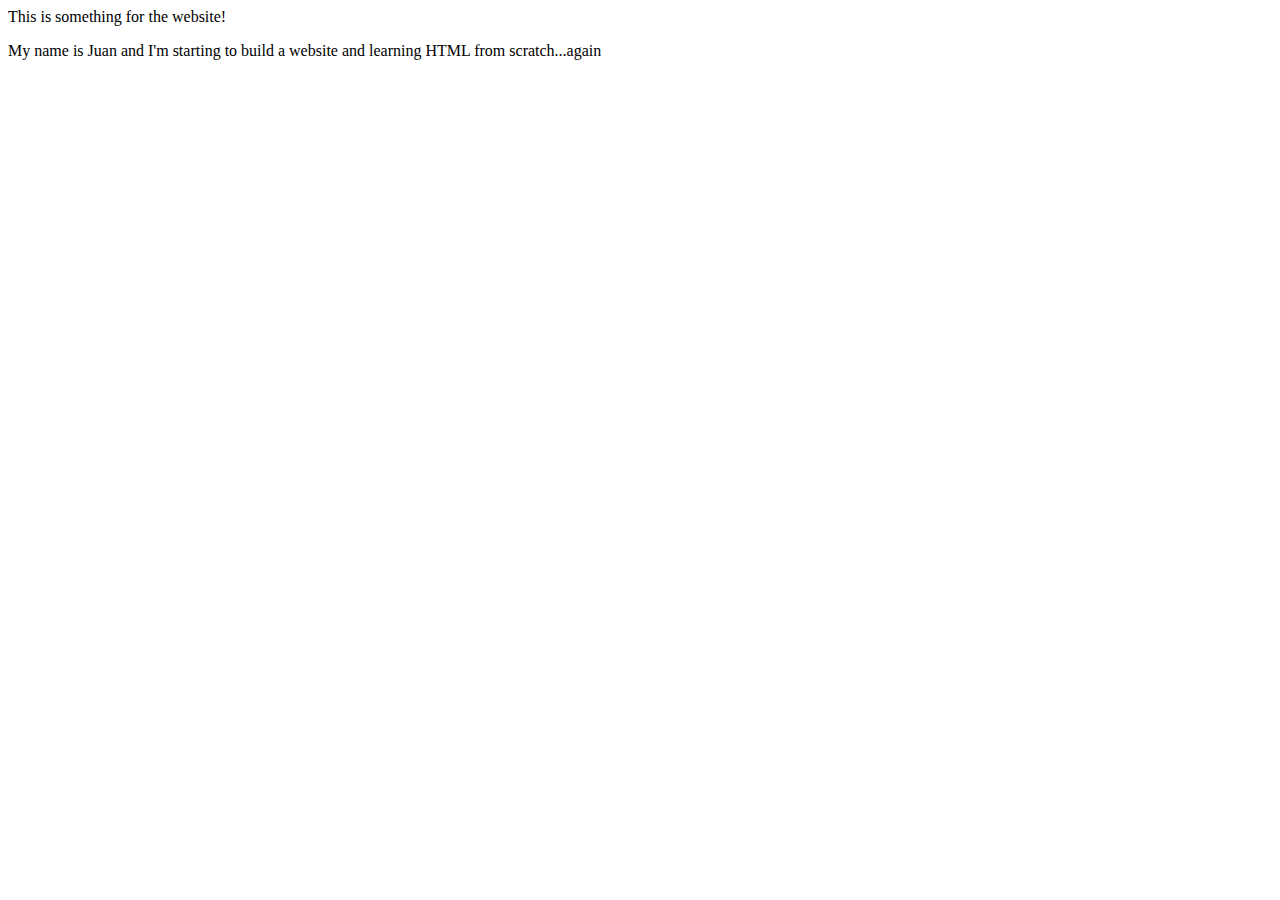
==== index.html @ 581ad763 "HTML fundamentals" ====
</!DOCTYPE html>
<html>
	<head>
		<title>My first website!</title>
	</head>
	<body>
		<div>This is something for the website!</div>
		<p>My name is Juan and I'm starting to build a website and learning HTML from scratch...again</p>
	</body>
</html>
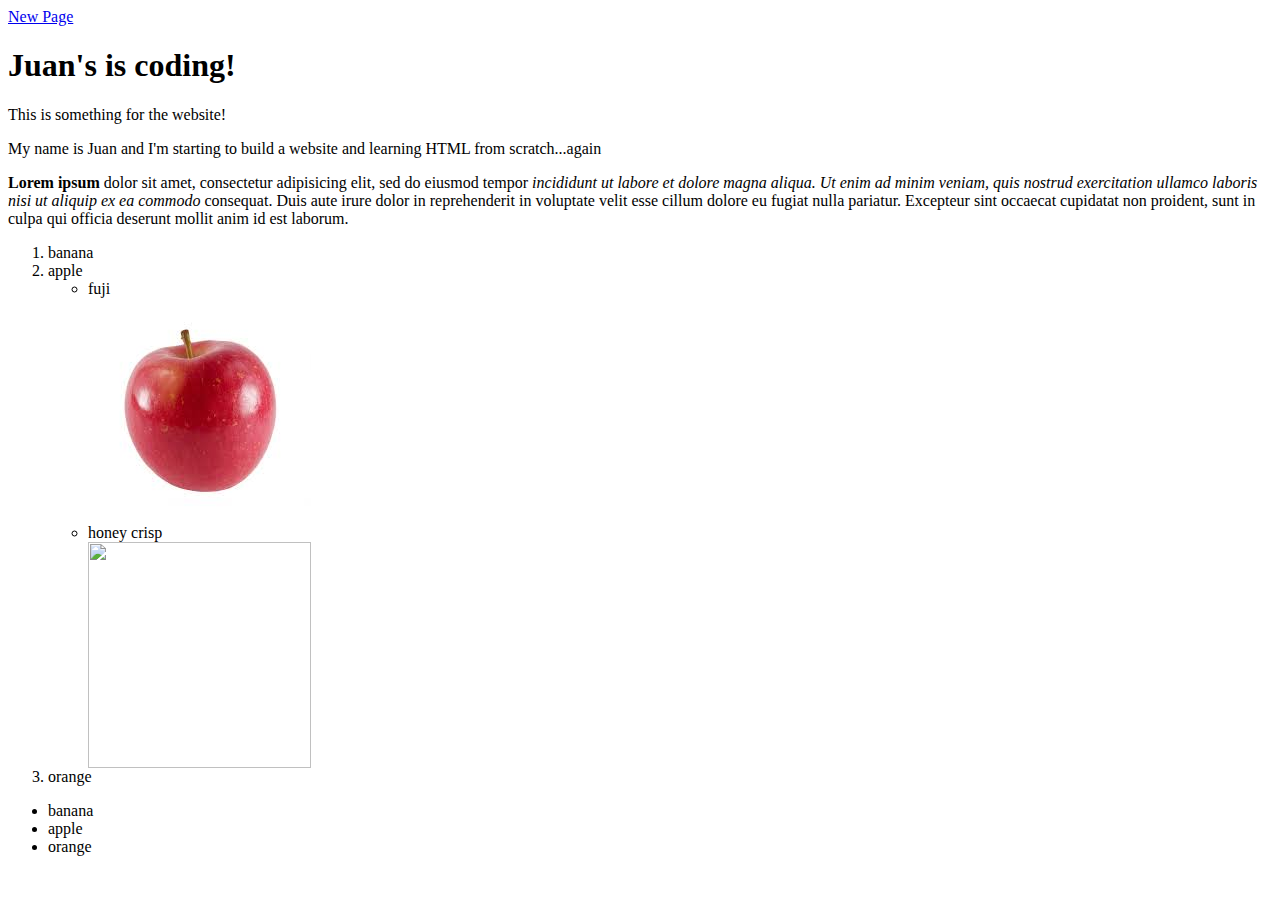
==== commit 2e392d24: "HTML tags review" ====
--- a/index.html
+++ b/index.html
@@ -4,7 +4,37 @@
 		<title>My first website!</title>
 	</head>
 	<body>
+		<a href="newpage.html">New Page</a>
+		<h1>Juan's is coding!</h1>
 		<div>This is something for the website!</div>
 		<p>My name is Juan and I'm starting to build a website and learning HTML from scratch...again</p>
+		<p><strong>Lorem ipsum</strong> dolor sit amet, consectetur adipisicing elit, sed do eiusmod
+		tempor <em>incididunt ut labore et dolore magna aliqua. Ut enim ad minim veniam,
+		quis nostrud exercitation ullamco laboris nisi ut aliquip ex ea commodo</em>
+		consequat. Duis aute irure dolor in reprehenderit in voluptate velit esse
+		cillum dolore eu fugiat nulla pariatur. Excepteur sint occaecat cupidatat non
+		proident, sunt in culpa qui officia deserunt mollit anim id est laborum.</p>
+
+		<ol>
+			<li>banana</li>
+			<li>apple</li>
+			<ul>
+				<li>fuji</li>
+				<img src="[data-uri]">
+				<li>honey crisp</li>
+				<img src="https://i5.walmartimages.com/asr/fdffb720-8b75-43df-bffe-4ffc4e9369d8_3.d4460fa9146eb9716b5804d61d4b26b9.jpeg" width="223" height="226">
+			</ul>
+			<li>orange</li>
+		</ol>
+
+		<ul>
+			<li>banana</li>
+			<li>apple</li>
+			<li>orange</li>	
+		</ul>
+
+
+
+
 	</body>
 </html>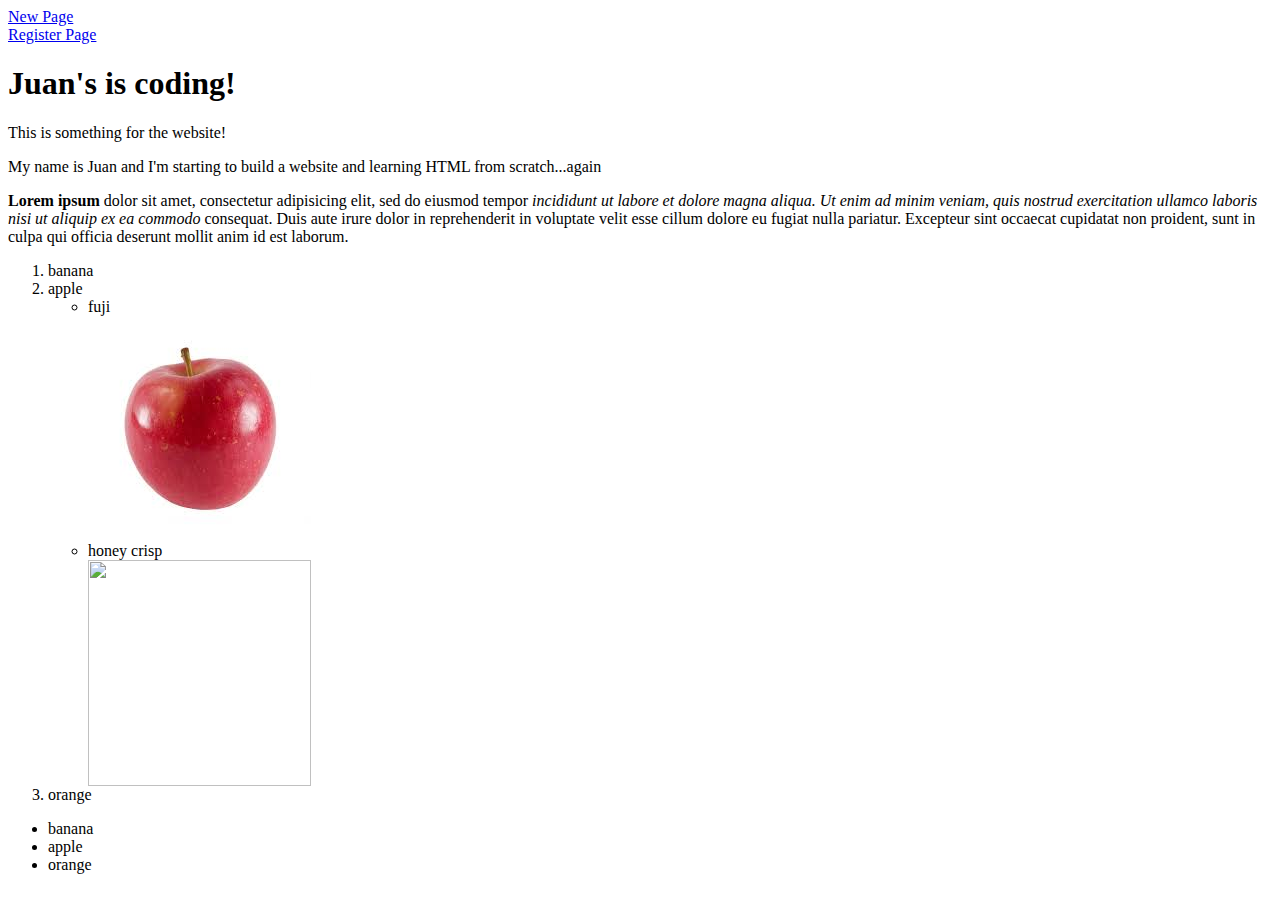
==== commit 865294cf: "form tags practice" ====
--- a/index.html
+++ b/index.html
@@ -4,7 +4,8 @@
 		<title>My first website!</title>
 	</head>
 	<body>
-		<a href="newpage.html">New Page</a>
+		<a href="newpage.html">New Page</a><br>
+		<a href="register.html">Register Page</a>
 		<h1>Juan's is coding!</h1>
 		<div>This is something for the website!</div>
 		<p>My name is Juan and I'm starting to build a website and learning HTML from scratch...again</p>
